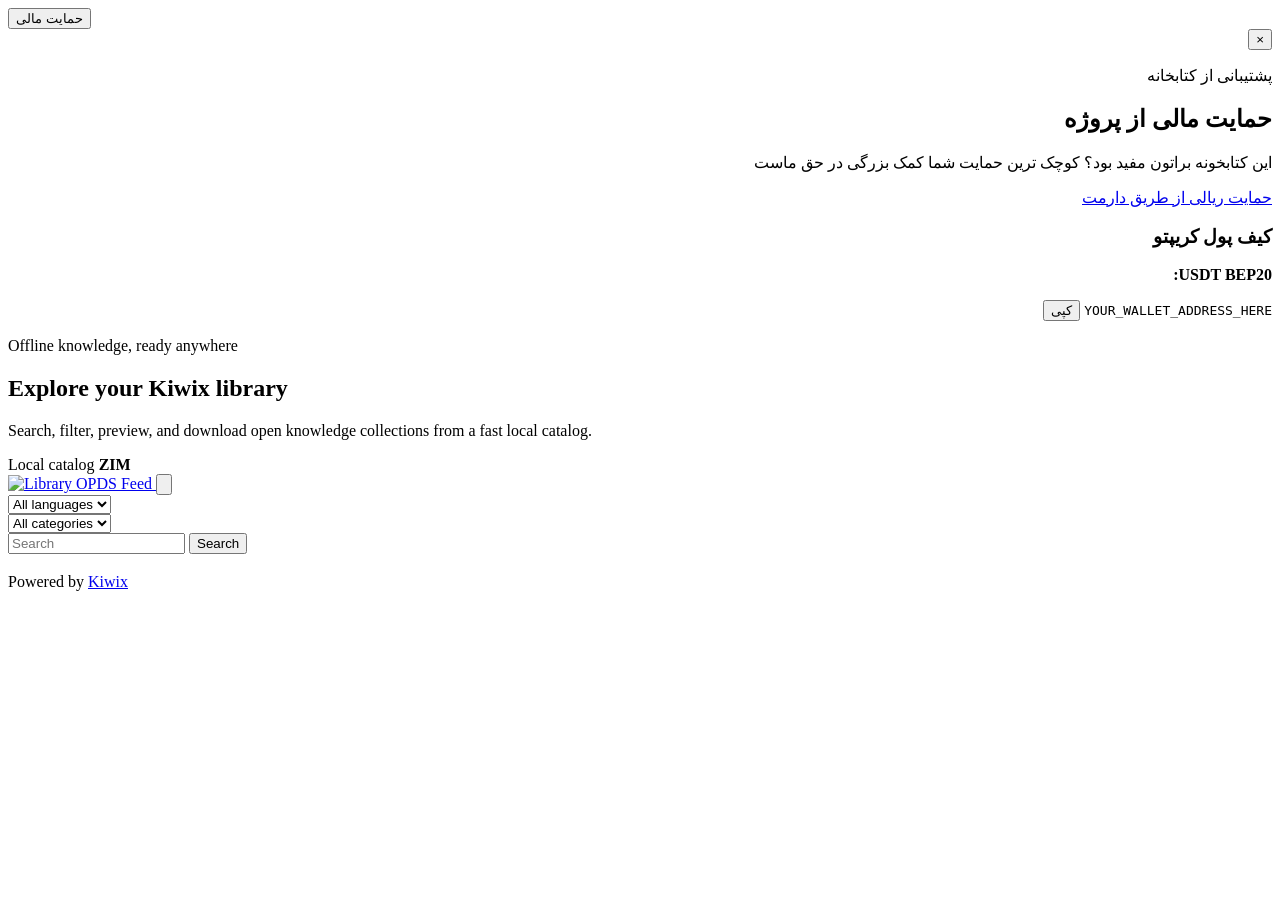
==== kiwix-ng-ui/index.html @ 19c63b50 "move static files to kiwix-ng-ui folder" ====
<!DOCTYPE html>
<html xmlns="http://www.w3.org/1999/xhtml" lang="en">
  <head>
    <meta charset="UTF-8" />
    <meta name="viewport" content="width=device-width,initial-scale=1" />
    <link type="root" href="">
    <title>Welcome to Kiwix Server</title>
    <link type="text/css" href="/skin/kiwix.css?cacheid=b4e29e64" rel="Stylesheet" />
    <link type="text/css" href="/skin/index.css?cacheid=ae79e41a" rel="Stylesheet" />
    <link rel="alternate" type="application/atom+xml" title="Library OPDS Feed" id="headFeedLink" href="/catalog/v2/entries?count=-1" />
    <link rel="search" type="application/opensearchdescription+xml" href="/catalog/searchdescription.xml" />
    <link rel="apple-touch-icon" sizes="180x180" href="/skin/favicon/apple-touch-icon.png?cacheid=f86f8df3">
    <link rel="icon" type="image/png" sizes="32x32" href="/skin/favicon/favicon-32x32.png?cacheid=79ded625">
    <link rel="icon" type="image/png" sizes="16x16" href="/skin/favicon/favicon-16x16.png?cacheid=a986fedc">
    <link rel="manifest" href="/skin/favicon/site.webmanifest?cacheid=bc396efb">
    <link rel="mask-icon" href="/skin/favicon/safari-pinned-tab.svg?cacheid=8d487e95" color="#1e6b5c">
    <link rel="shortcut icon" href="/skin/favicon/favicon.ico?cacheid=92663314">
    <meta name="msapplication-TileColor" content="#1e6b5c">
    <meta name="msapplication-config" content="/skin/favicon/browserconfig.xml?cacheid=f29a7c4a">
    <meta name="theme-color" content="#f4eadb">
    <script type="text/javascript" src="./skin/polyfills.js?cacheid=a0e0343d"></script>
    <script type="module" src="/skin/i18n.js?cacheid=e9a10ac1" defer></script>
    <script type="text/javascript" src="/skin/languages.js?cacheid=d2d6933b" defer></script>
    <script src="/skin/isotope.pkgd.min.js?cacheid=2e48d392" defer></script>
    <script src="/skin/iso6391To3.js?cacheid=ecde2bb3"></script>
    <script type="text/javascript" src="/skin/index.js?cacheid=e3305ca0" defer></script>
  </head>
  <body>
    <noscript>
      <style>
        .appShell, #donateButton, .kiwixfooter { display: none; }
        html, body { height: 100%; }
        .noScriptLinkContainer {
          position: absolute;
          top: 50%;
          left: 50%;
          transform: translate(-50%, -50%);
          max-width: 560px;
          padding: 28px;
          font: 16px/1.6 sans-serif;
          text-align: center;
          background: #fff8ef;
          border: 1px solid #ead7bd;
          border-radius: 24px;
        }
      </style>
      <div class="noScriptLinkContainer">
        <span id="noScriptLinkText">This page cannot be accessed if JavaScript is not enabled. Please head over to <a href="/nojs">nojs endpoint.</a></span>
      </div>
    </noscript>

    <button id="donateButton" onclick="openDonateModal()">حمایت مالی</button>

    <div id="donateModal" class="donate-modal" aria-hidden="true">
      <div class="donate-modal-content" dir="rtl" role="dialog" aria-modal="true" aria-labelledby="donateTitle">
        <button class="donate-close" onclick="closeDonateModal()" aria-label="Close donate modal">&times;</button>
        <p class="donate-eyebrow">پشتیبانی از کتابخانه</p>
        <h2 id="donateTitle">حمایت مالی از پروژه</h2>
        <p>این کتابخونه براتون مفید بود؟ کوچک ترین حمایت شما کمک بزرگی در حق ماست</p>
        <a class="donate-main" href="https://daramet.com/bokhary" target="_blank" rel="noopener">حمایت ریالی از طریق دارمت</a>
        <div class="crypto-box">
          <h3>کیف پول کریپتو</h3>
          <p><b>USDT BEP20:</b></p>
          <div class="wallet-row">
            <code id="walletAddress">YOUR_WALLET_ADDRESS_HERE</code>
            <button onclick="copyWalletAddress(event)" class="copy-wallet-btn" title="کپی آدرس کیف پول">کپی</button>
          </div>
        </div>
      </div>
    </div>

    <main class="appShell">
      <section class="heroPanel" aria-label="Library introduction">
        <div class="heroPanel__content">
          <p class="heroPanel__eyebrow">Offline knowledge, ready anywhere</p>
          <h1>Explore your Kiwix library</h1>
          <p class="heroPanel__copy">Search, filter, preview, and download open knowledge collections from a fast local catalog.</p>
        </div>
        <div class="heroPanel__visual" aria-hidden="true">
          <div class="heroPanel__orb heroPanel__orb--one"></div>
          <div class="heroPanel__orb heroPanel__orb--two"></div>
          <div class="heroPanel__card">
            <span>Local catalog</span>
            <strong>ZIM</strong>
          </div>
        </div>
      </section>

      <div class="kiwixNav" aria-label="Library controls">
        <div class="kiwixNav__quickLinks">
          <a href="/catalog/v2/entries?count=-1" id="feedLink" class="kiwixNav__iconLink">
            <img src="/skin/feed.svg?cacheid=055b333f" class="feedLogo" id="feedLogo" alt="Library OPDS Feed" aria-label="Library OPDS Feed" title="Library OPDS Feed">
          </a>
          <button class="kiwixNav__iconLink" onclick="window.modalUILanguageSelector.show()" aria-label="Select UI language" title="Select UI language" type="button">
            <img src="/skin/langSelector.svg?cacheid=00b59961" id="uiLanguageSelectorButton" alt="">
          </button>
        </div>

        <div class="kiwixNav__filters">
          <div class="kiwixNav__select">
            <select name="lang" id="languageFilter" class="kiwixNav__kiwixFilter filter">
              <option value="" selected>All languages</option>
            </select>
          </div>
          <div class="kiwixNav__select">
            <select name="category" id="categoryFilter" class="kiwixNav__kiwixFilter filter">
              <option value="" selected>All categories</option>
            </select>
          </div>
        </div>

        <form id="kiwixSearchForm" class="kiwixNav__SearchForm">
          <input type="text" name="q" accesskey="s" placeholder="Search" id="searchFilter" class="kiwixSearch filter">
          <span class="kiwixButton tagFilterLabel"></span>
          <input type="submit" class="kiwixButton kiwixButtonHover" id="searchButton" value="Search" />
        </form>
      </div>

      <section class="kiwixHomeBody" aria-live="polite">
        <div class="book__list">
          <h3 class="kiwixHomeBody__results"></h3>
        </div>
        <div id="fadeOut" class="fadeOut"></div>
      </section>
    </main>

    <div class="loader"><div class="loader-spinner"></div></div>
    <div id="kiwixfooter" class="kiwixfooter">Powered by&nbsp;<a href="https://kiwix.org">Kiwix</a></div>

    <script>
      function openDonateModal() {
        const modal = document.getElementById("donateModal");
        modal.style.display = "flex";
        modal.setAttribute("aria-hidden", "false");
      }

      function closeDonateModal() {
        const modal = document.getElementById("donateModal");
        modal.style.display = "none";
        modal.setAttribute("aria-hidden", "true");
      }

      function copyWalletAddress(event) {
        const walletAddress = document.getElementById("walletAddress").textContent;
        navigator.clipboard.writeText(walletAddress).then(() => {
          const btn = event.target;
          const originalText = btn.textContent;
          btn.textContent = "✓";
          setTimeout(() => {
            btn.textContent = originalText;
          }, 2000);
        }).catch(err => {
          alert("Failed to copy: " + err);
        });
      }

      function closeModal() {
        for (modal of document.getElementsByClassName('modal-wrapper')) {
          if (modal.id == "uiLanguageSelector") {
            window.modalUILanguageSelector.close();
          } else {
            modal.remove();
          }
        }
      }
    </script>
  </body>
</html>
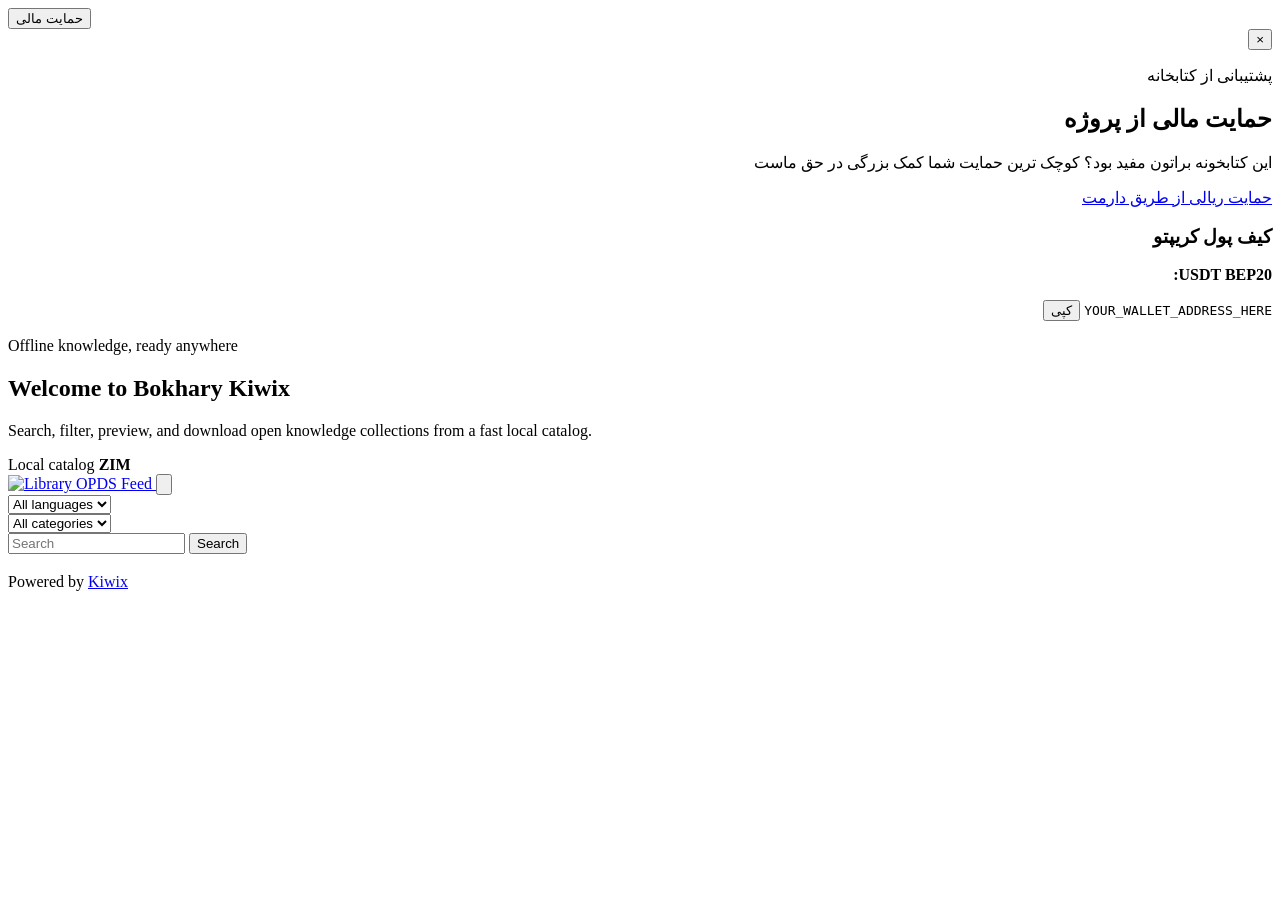
==== commit 4cb94910: "restructure css to implement dark light theme & change titles; fix #7" ====
--- a/kiwix-ng-ui/index.html
+++ b/kiwix-ng-ui/index.html
@@ -4,7 +4,7 @@
     <meta charset="UTF-8" />
     <meta name="viewport" content="width=device-width,initial-scale=1" />
     <link type="root" href="">
-    <title>Welcome to Kiwix Server</title>
+    <title>Bokhary Kiwix</title>
     <link type="text/css" href="/skin/kiwix.css?cacheid=b4e29e64" rel="Stylesheet" />
     <link type="text/css" href="/skin/index.css?cacheid=ae79e41a" rel="Stylesheet" />
     <link rel="alternate" type="application/atom+xml" title="Library OPDS Feed" id="headFeedLink" href="/catalog/v2/entries?count=-1" />
@@ -73,7 +73,7 @@
       <section class="heroPanel" aria-label="Library introduction">
         <div class="heroPanel__content">
           <p class="heroPanel__eyebrow">Offline knowledge, ready anywhere</p>
-          <h1>Explore your Kiwix library</h1>
+          <h1>Welcome to Bokhary Kiwix</h1>
           <p class="heroPanel__copy">Search, filter, preview, and download open knowledge collections from a fast local catalog.</p>
         </div>
         <div class="heroPanel__visual" aria-hidden="true">
@@ -117,9 +117,8 @@
       </div>
 
       <section class="kiwixHomeBody" aria-live="polite">
-        <div class="book__list">
-          <h3 class="kiwixHomeBody__results"></h3>
-        </div>
+        <h3 class="kiwixHomeBody__results"></h3>
+        <div class="book__list"></div>
         <div id="fadeOut" class="fadeOut"></div>
       </section>
     </main>
